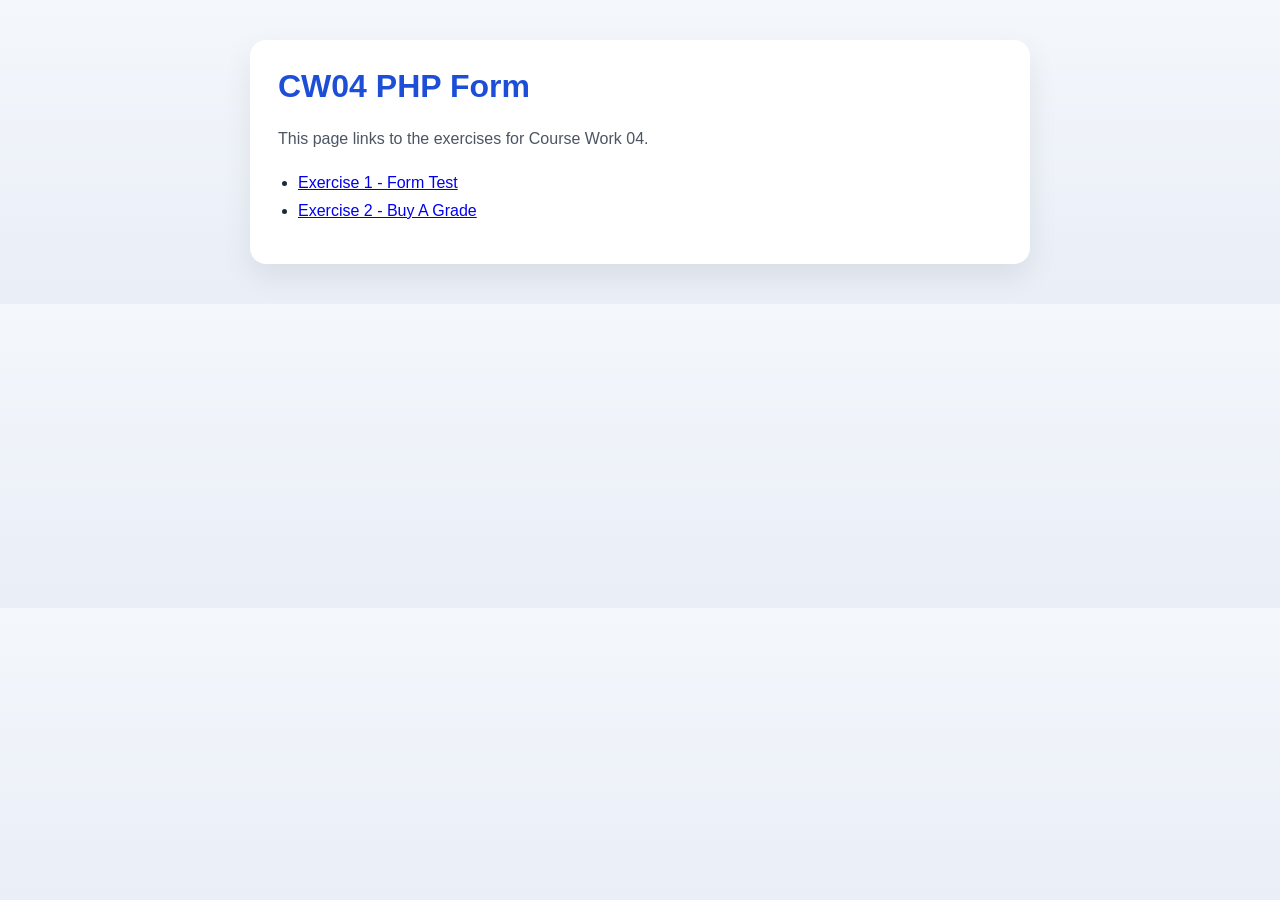
==== index.html @ 434719ca "created a styles.css and index.html to begin development of UI" ====
<!DOCTYPE html>
<html lang="en">

<head>
  <meta charset="UTF-8">
  <title>CW04 Home</title>
  <link rel="stylesheet" href="styles.css">
</head>

<body>
  <div class="page">
    <h1>CW04 PHP Form</h1>
    <p class="intro">
      This page links to the exercises for Course Work 04.
    </p>

    <ul class="page-links">
      <li><a href="formtest.html">Exercise 1 - Form Test</a></li>
      <li><a href="buyagrade.html">Exercise 2 - Buy A Grade</a></li>
    </ul>
  </div>
</body>

</html>
---- styles.css ----
/*
  styles.css
  Shared styling for CW04 pages

  Student note:
  - I kept the design simple so it still feels like a class assignment
  - This file is reused by the forms and PHP output pages
*/

* {
  box-sizing: border-box;
}

body {
  margin: 0;
  font-family: Arial, Helvetica, sans-serif;
  background: linear-gradient(180deg, #f4f7fb 0%, #e9eef7 100%);
  color: #1f2937;
}

.page {
  width: min(92%, 780px);
  margin: 40px auto;
  background: #ffffff;
  border-radius: 16px;
  padding: 28px;
  box-shadow: 0 12px 30px rgba(0, 0, 0, 0.08);
}

h1,
h2 {
  margin-top: 0;
  color: #1d4ed8;
}

p {
  line-height: 1.6;
}

.intro {
  margin-bottom: 22px;
  color: #4b5563;
}

.form-row {
  margin-bottom: 18px;
}

label {
  display: block;
  font-weight: bold;
  margin-bottom: 8px;
}

input[type="text"],
input[type="password"],
select {
  width: 100%;
  padding: 12px 14px;
  border: 1px solid #cbd5e1;
  border-radius: 10px;
  font-size: 15px;
  background: #fff;
}

select[multiple] {
  min-height: 180px;
}

.card-options {
  display: flex;
  gap: 18px;
  flex-wrap: wrap;
  margin-top: 10px;
}

.card-options label {
  display: flex;
  align-items: center;
  gap: 8px;
  font-weight: normal;
  margin-bottom: 0;
}

.button-row {
  margin-top: 24px;
}

input[type="submit"],
button,
.link-button {
  background: #2563eb;
  color: #ffffff;
  border: none;
  border-radius: 10px;
  padding: 12px 18px;
  font-size: 15px;
  cursor: pointer;
  text-decoration: none;
  display: inline-block;
}

input[type="submit"]:hover,
button:hover,
.link-button:hover {
  background: #1d4ed8;
}

.panel {
  background: #f8fafc;
  border: 1px solid #e2e8f0;
  border-radius: 12px;
  padding: 16px;
  margin-top: 20px;
}

pre {
  background: #111827;
  color: #f9fafb;
  padding: 14px;
  border-radius: 12px;
  overflow-x: auto;
  white-space: pre-wrap;
  word-wrap: break-word;
}

.back-link {
  margin-top: 20px;
}

.status-error {
  color: #b91c1c;
}

.status-success {
  color: #166534;
}

dt {
  font-weight: bold;
  margin-bottom: 8px;
  color: #1f2937;
}

dd {
  margin: 0 0 18px 0;
}

ul.page-links {
  padding-left: 20px;
}

ul.page-links li {
  margin-bottom: 10px;
}
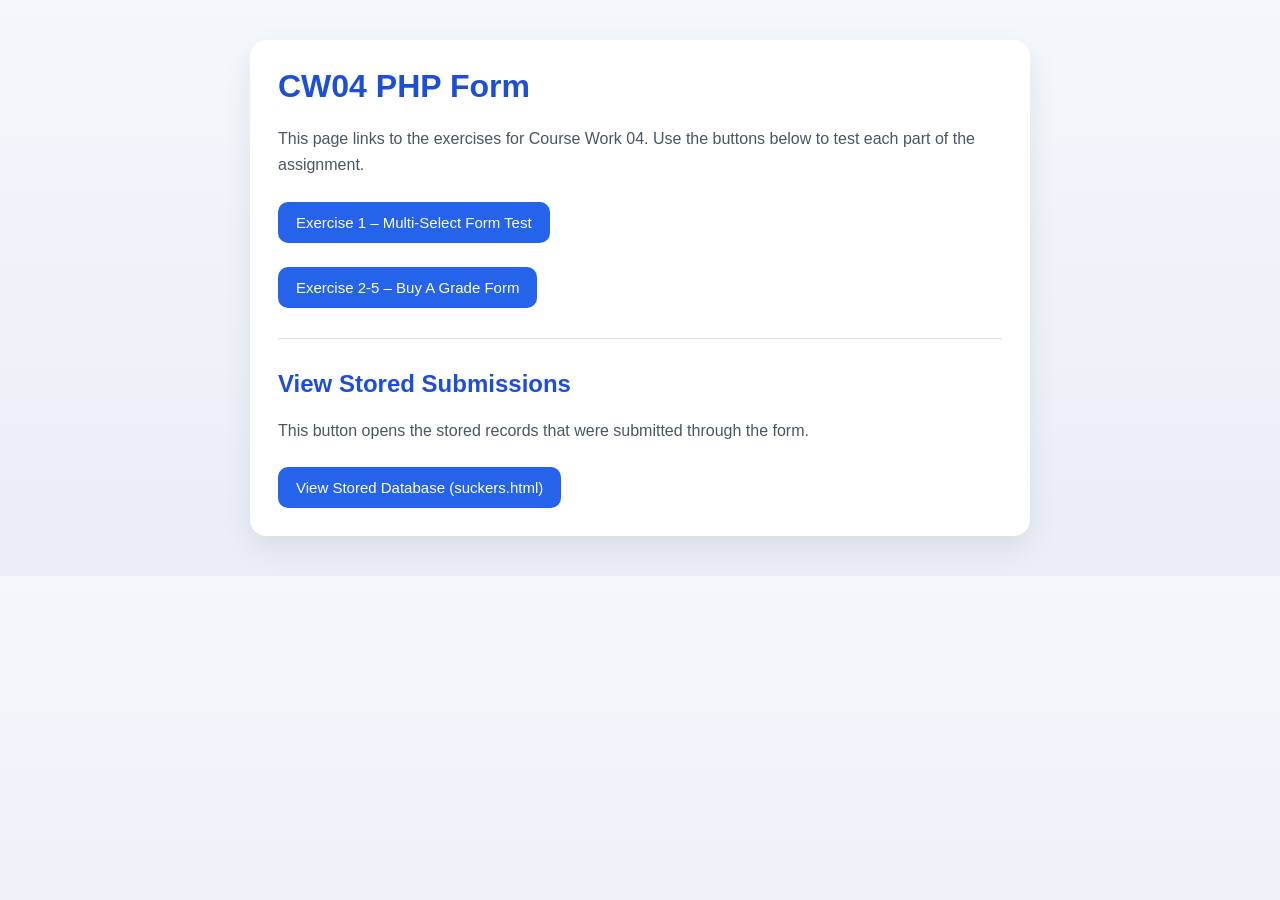
==== commit bcca2a3c: "Adjusted database layout, Updated index page with buttons" ====
--- a/index.html
+++ b/index.html
@@ -9,15 +9,43 @@
 
 <body>
   <div class="page">
+
     <h1>CW04 PHP Form</h1>
+
     <p class="intro">
       This page links to the exercises for Course Work 04.
+      Use the buttons below to test each part of the assignment.
     </p>
 
-    <ul class="page-links">
-      <li><a href="formtest.html">Exercise 1 - Form Test</a></li>
-      <li><a href="buyagrade.html">Exercise 2 - Buy A Grade</a></li>
-    </ul>
+    <!-- Exercise buttons -->
+    <div class="button-row">
+      <a class="link-button" href="formtest.html">
+        Exercise 1 – Multi-Select Form Test
+      </a>
+    </div>
+
+    <div class="button-row">
+      <a class="link-button" href="buyagrade.html">
+        Exercise 2-5 – Buy A Grade Form
+      </a>
+    </div>
+
+    <!-- Divider -->
+    <hr style="margin:30px 0; opacity:0.3;">
+
+    <!-- Database viewer -->
+    <h2>View Stored Submissions</h2>
+
+    <p class="intro">
+      This button opens the stored records that were submitted through the form.
+    </p>
+
+    <div class="button-row">
+      <a class="link-button" href="suckers.html">
+        View Stored Database (suckers.html)
+      </a>
+    </div>
+
   </div>
 </body>
 
